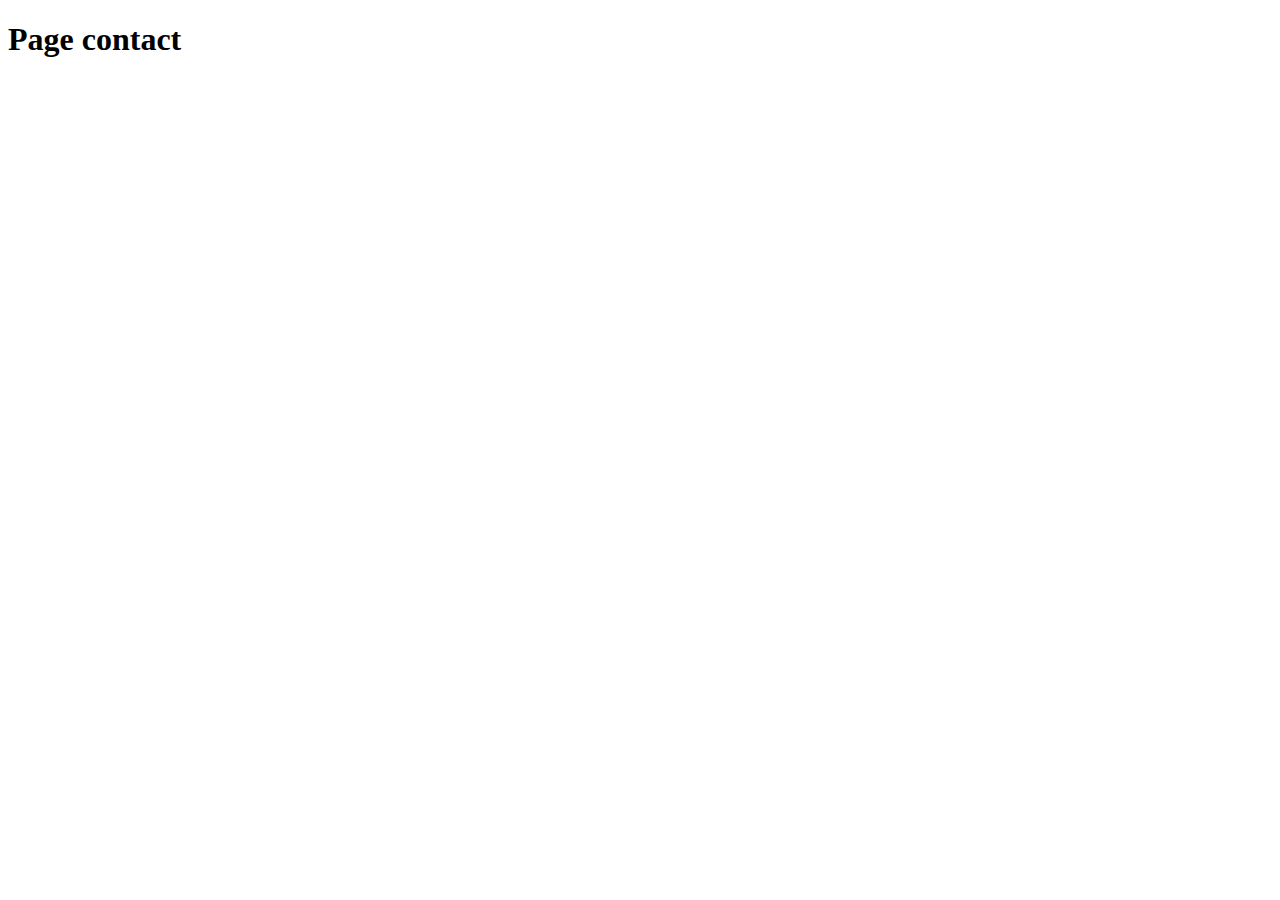
==== contact.html @ c35e85bc "Création de la page contact" ====
<!DOCTYPE html>
<html lang="en">
<head>
    <meta charset="UTF-8">
    <meta name="viewport" content="width=device-width, initial-scale=1.0">
    <title>Contact</title>
</head>
<body>

    <h1>Page contact</h1>
    
</body>
</html>
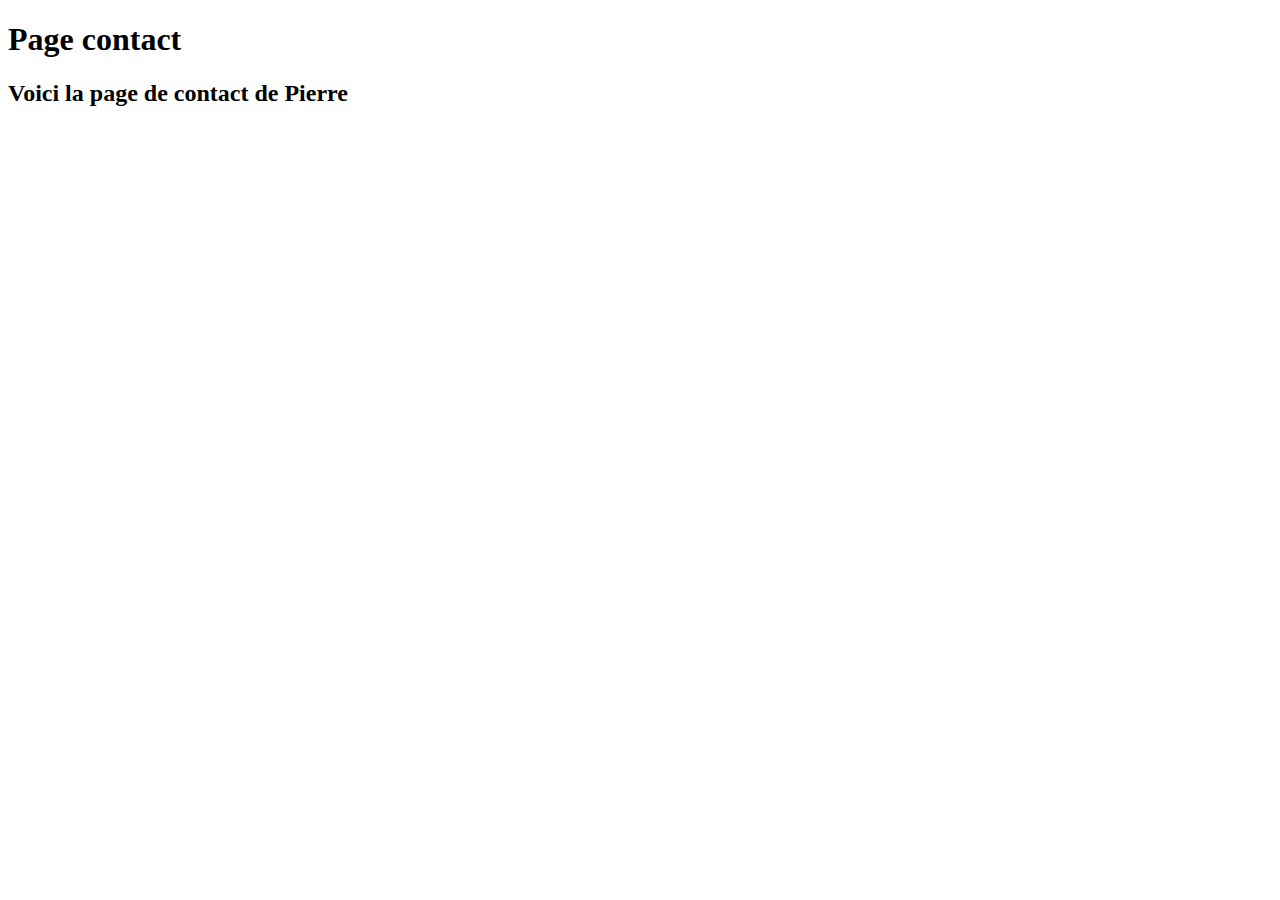
==== commit 4c113cb8: "modification page contact" ====
--- a/contact.html
+++ b/contact.html
@@ -8,6 +8,8 @@
 <body>
 
     <h1>Page contact</h1>
+    <h2> Voici la page de contact de Pierre</h2>
+    
     
 </body>
 </html>